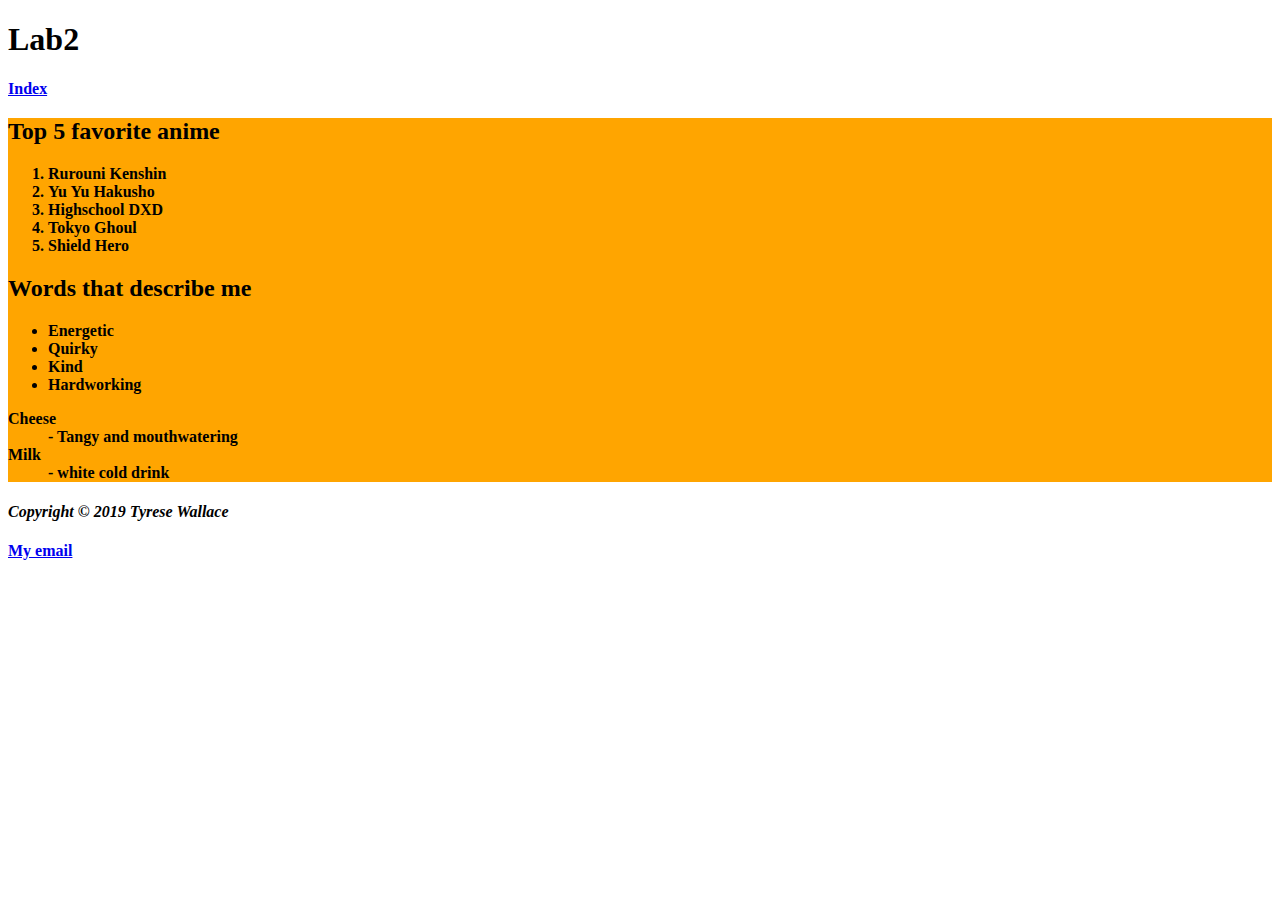
==== lab2.html @ ddffa63b "lol" ====
<!DOCTYPE html>
<html>
<head>
<title>Lab 2 </title>
</head>
<body>
<header>
  <h1>Lab2</h1>
</header>
<nav>
 <b><a href= "file:///E:/labs/index.html" >Index</a> 
</nav>

<main>
<div style="background-color:orange">
<h2>Top 5 favorite anime</h2>
<ol>
	<li>Rurouni Kenshin</li>
	<li>Yu Yu Hakusho</li>
	<li>Highschool DXD</li>
	<li>Tokyo Ghoul</li>
	<li>Shield Hero</li>
</ol>

<h2>Words that describe me</h2>
<ul>
	<li>Energetic</li>
	<li>Quirky</li>
	<li>Kind</li>
	<li>Hardworking</li>
</ul>

<dl>
  <dt>Cheese</dt>
  <dd>- Tangy and  mouthwatering</dd>
  <dt>Milk</dt>
  <dd>- white cold drink</dd>
</dl>
</div>
<footer>
  <h4><i>Copyright &copy; 2019 Tyrese Wallace</i></h4>
   <h4><a href='https://mail.google.com/mail/u/1/#inbox'> My email</a>
</footer>

</body>
</html>
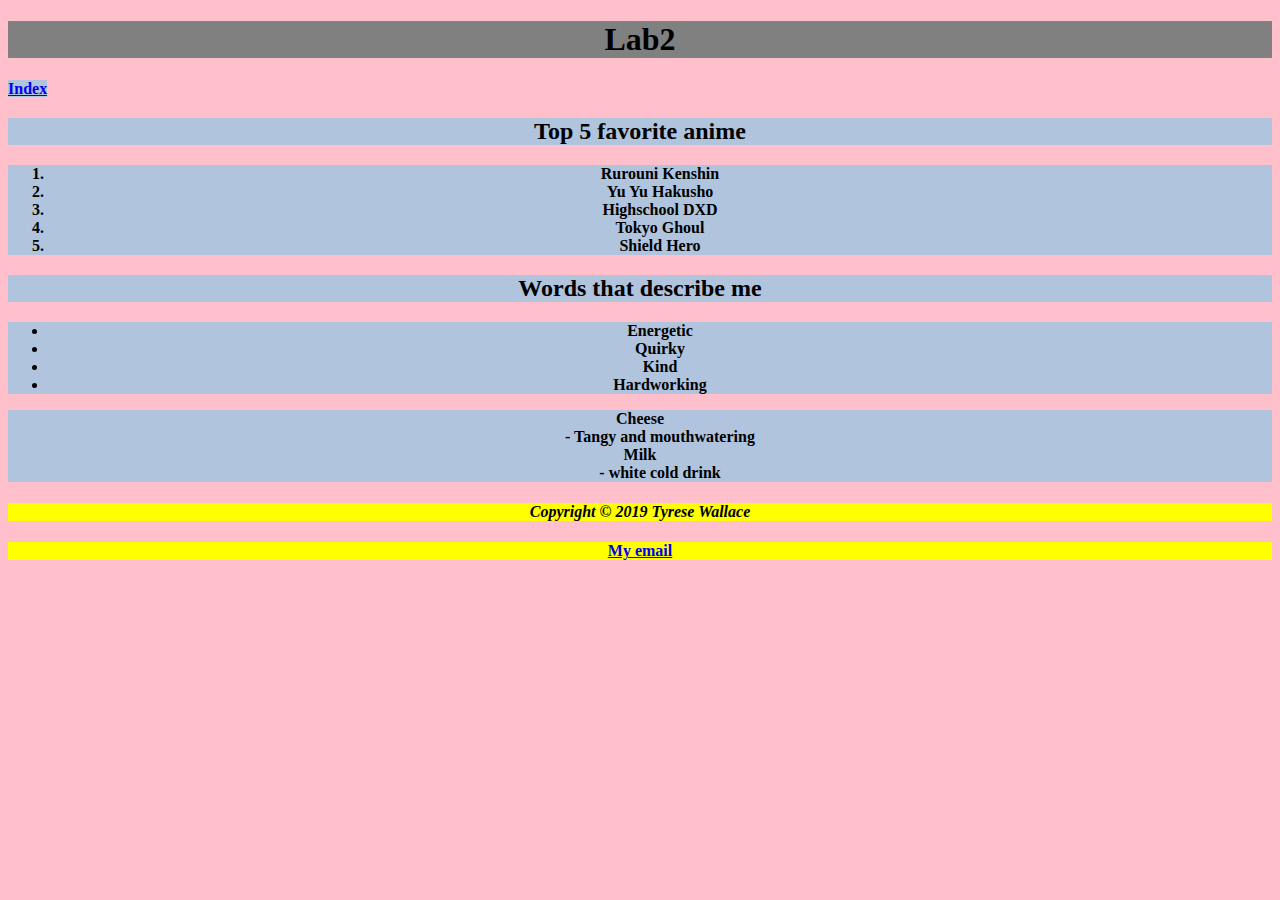
==== commit 5ca381ae: "third" ====
--- a/lab2.html
+++ b/lab2.html
@@ -2,17 +2,18 @@
 <html>
 <head>
 <title>Lab 2 </title>
+<link rel="stylesheet" href ="lab3.css"/>
 </head>
 <body>
 <header>
   <h1>Lab2</h1>
 </header>
 <nav>
- <b><a href= "file:///E:/labs/index.html" >Index</a> 
+ <b><a href="file:///E:/lab2/index.html" >Index</a> 
 </nav>
 
 <main>
-<div style="background-color:orange">
+<div>
 <h2>Top 5 favorite anime</h2>
 <ol>
 	<li>Rurouni Kenshin</li>
--- a/lab3.css
+++ b/lab3.css
@@ -0,0 +1,59 @@
+
+
+body{
+
+
+background-color: pink;
+
+
+
+
+}
+
+
+p{
+text-align: center;
+color blue;
+background-color:lightsteelblue;
+}
+
+h1{
+text-align: center;
+color red;
+background-color:gray;
+}
+
+h2{
+text-align: center;
+color yellow;
+background-color:lightsteelblue;
+}
+
+h4{
+text-align: center;
+color orange;
+background-color:yellow;
+}
+
+b{
+text-align: center;
+color blue;
+background-color:lightsteelblue;
+}
+ol{
+text-align: center;
+color blue;
+background-color:lightsteelblue;
+}
+
+ul{
+text-align: center;
+color blue;
+background-color:lightsteelblue;
+}
+
+dl{
+text-align: center;
+color blue;
+background-color:lightsteelblue;
+}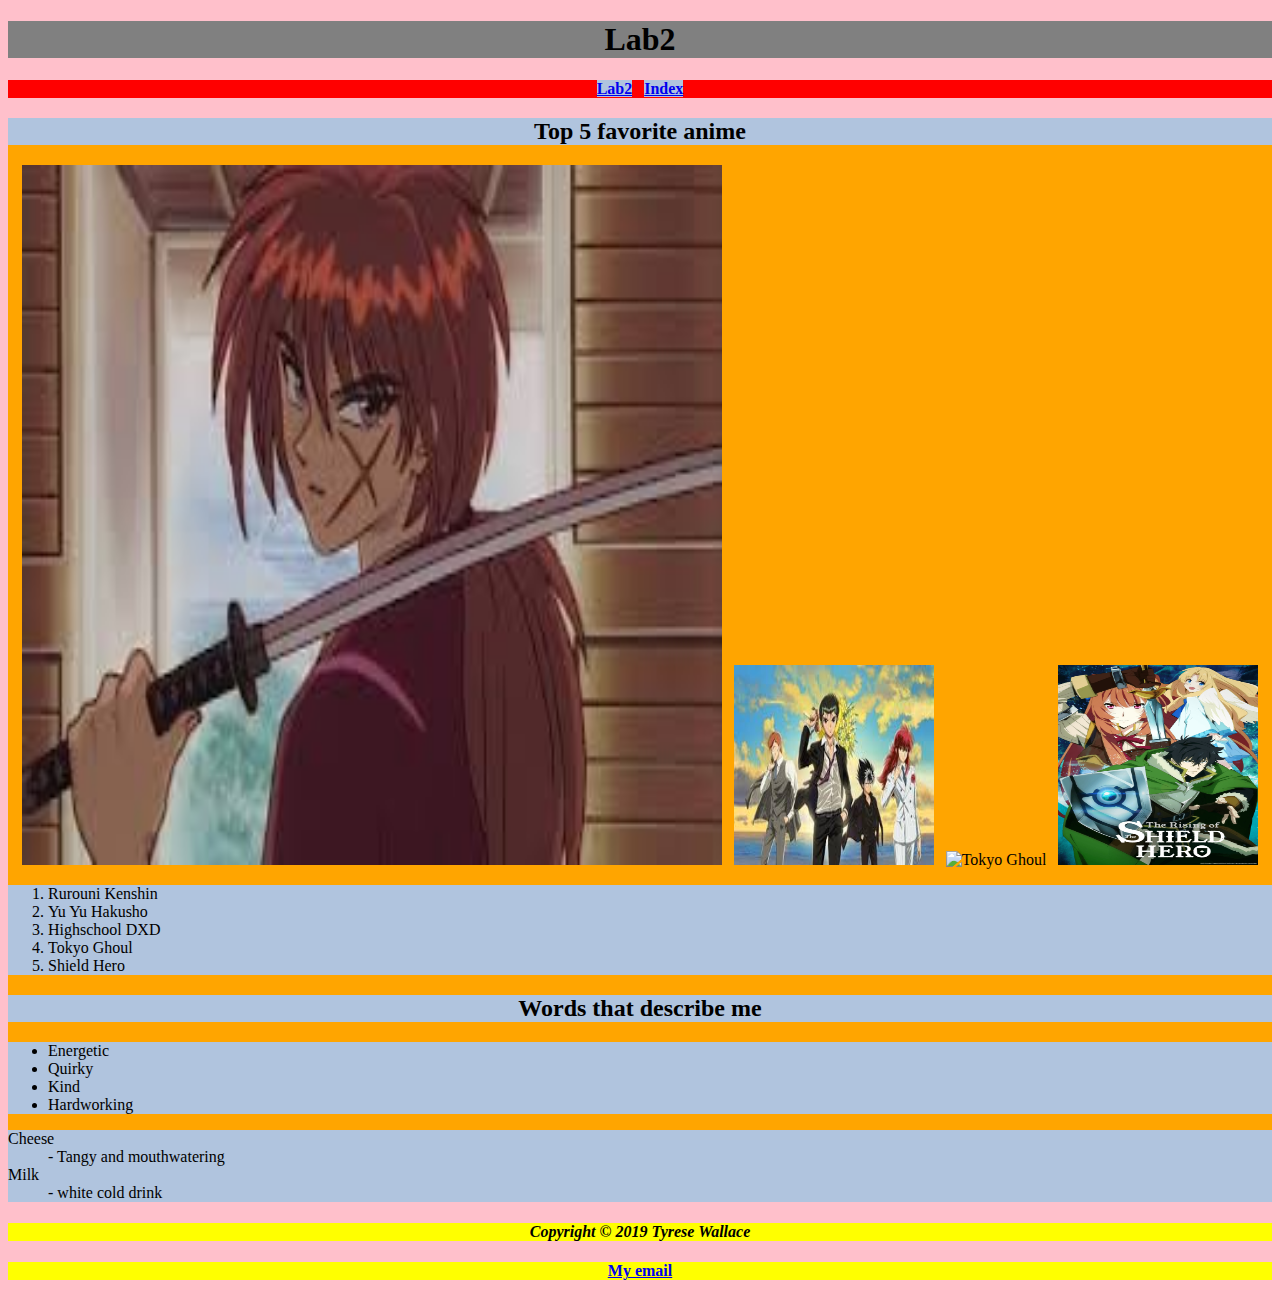
==== commit 18294a6f: "new third" ====
--- a/lab2.html
+++ b/lab2.html
@@ -9,18 +9,22 @@
   <h1>Lab2</h1>
 </header>
 <nav>
- <b><a href="file:///E:/lab2/index.html" >Index</a> 
+<b><a href= "lab2.html">Lab2</a></b> &nbsp <b> <a href="index.html" >Index</a> </b>
 </nav>
 
 <main>
 <div>
-<h2>Top 5 favorite anime</h2>
+<h2>Top 5 favorite anime </h2>
+<div>
+ <img src="RK.jpg" alt= "Rourin Kenshin" style="float:center;width:700px;height:700px;">  &nbsp  <img src="yuyu.jpg" alt= "Yu Yu hakusho" style="float:center;width:200px;height:200px;"> &nbsp  <img src="Tk.jpg" alt= "Tokyo Ghoul" style="float:center;width:200px;height:200px;"> &nbsp  <img src="shield.jpg" alt= "Shield Hero" style="float:center;width:200px;height:200px;"> 
+</ol> 
+ </div>
 <ol>
-	<li>Rurouni Kenshin</li>
-	<li>Yu Yu Hakusho</li>
-	<li>Highschool DXD</li>
-	<li>Tokyo Ghoul</li>
-	<li>Shield Hero</li>
+	<li>Rurouni Kenshin</li> 
+	<li>Yu Yu Hakusho</li>  
+	<li>Highschool DXD</li> 
+	<li>Tokyo Ghoul</li> 
+	<li>Shield Hero</li> 
 </ol>
 
 <h2>Words that describe me</h2>
--- a/lab3.css
+++ b/lab3.css
@@ -41,19 +41,35 @@
 background-color:lightsteelblue;
 }
 ol{
-text-align: center;
+text-align: left;
 color blue;
 background-color:lightsteelblue;
 }
 
+
+
+
 ul{
-text-align: center;
+text-align: left;
 color blue;
 background-color:lightsteelblue;
 }
 
 dl{
+text-align: left;
+color blue;
+background-color:lightsteelblue;
+}
+
+nav{
 text-align: center;
 color blue;
-background-color:lightsteelblue;
+background-color:red;
+}
+div{
+width 200px;
+height 200px;
+text-align: center;
+color gold;
+background-color:orange;
 }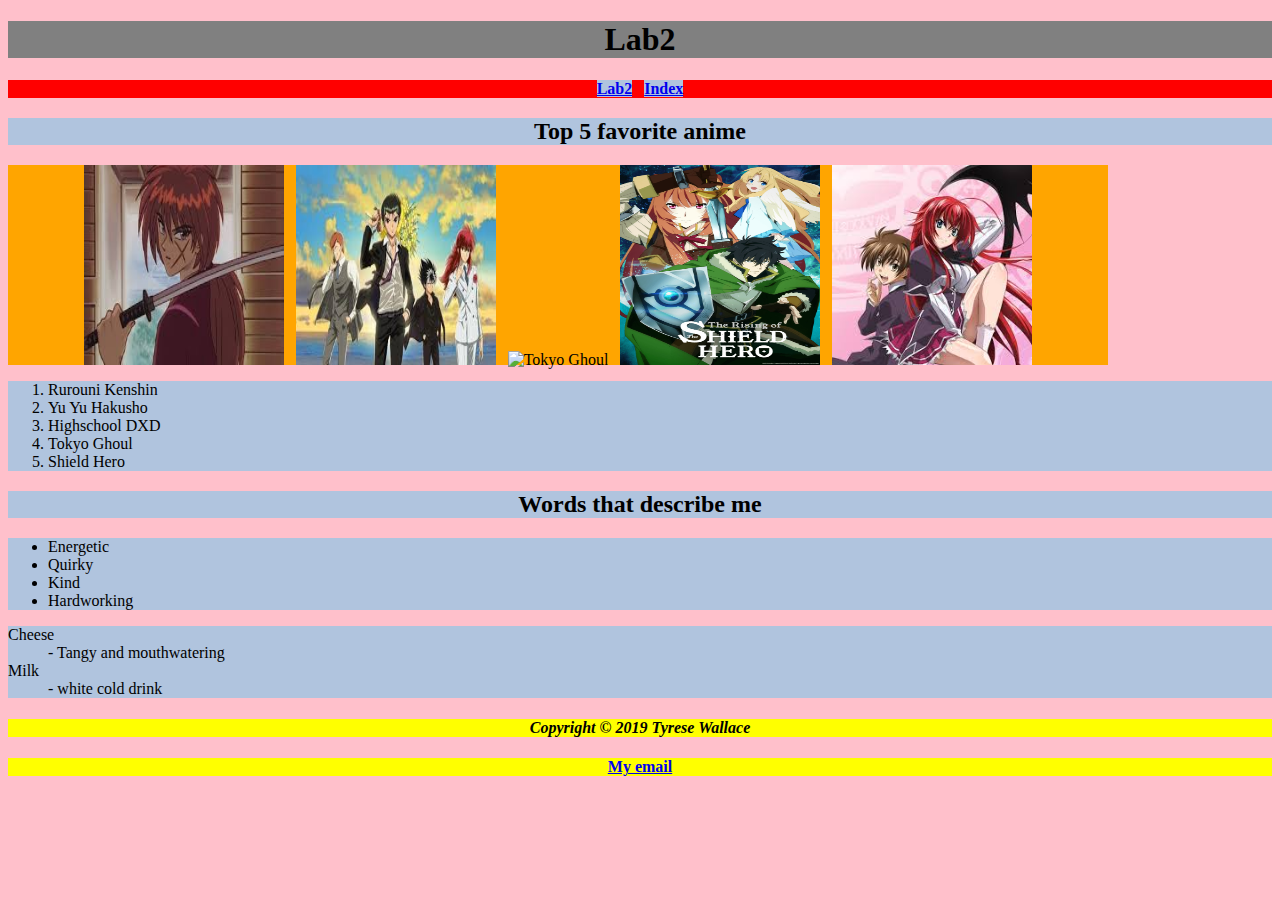
==== commit 6f80c935: "lab4" ====
--- a/lab2.html
+++ b/lab2.html
@@ -13,12 +13,15 @@
 </nav>
 
 <main>
+ <h2>Top 5 favorite anime </h2>
 <div>
-<h2>Top 5 favorite anime </h2>
-<div>
- <img src="RK.jpg" alt= "Rourin Kenshin" style="float:center;width:700px;height:700px;">  &nbsp  <img src="yuyu.jpg" alt= "Yu Yu hakusho" style="float:center;width:200px;height:200px;"> &nbsp  <img src="Tk.jpg" alt= "Tokyo Ghoul" style="float:center;width:200px;height:200px;"> &nbsp  <img src="shield.jpg" alt= "Shield Hero" style="float:center;width:200px;height:200px;"> 
-</ol> 
- </div>
+ 
+ 
+ <img src="RK.jpg" alt= "Rourin Kenshin" style="float:center;width:200px;height:200px;">  &nbsp  <img src="yuyu.jpg" alt= "Yu Yu hakusho" style="float:center;width:200px;height:200px;"> &nbsp  <img src="Tk.jpg" alt= "Tokyo Ghoul" style="float:center;width:200px;height:200px;"> &nbsp  <img src="shield.jpg" alt= "Shield Hero" style="float:center;width:200px;height:200px;"> &nbsp  <img src="DXD.jpg" alt= "DXD" style="float:center;width:200px;height:200px;">
+</div>
+ 
+
+
 <ol>
 	<li>Rurouni Kenshin</li> 
 	<li>Yu Yu Hakusho</li>  
--- a/lab3.css
+++ b/lab3.css
@@ -24,6 +24,7 @@
 }
 
 h2{
+
 text-align: center;
 color yellow;
 background-color:lightsteelblue;
@@ -67,8 +68,8 @@
 background-color:red;
 }
 div{
-width 200px;
-height 200px;
+ height: 200px;
+  width: 1100px;
 text-align: center;
 color gold;
 background-color:orange;
